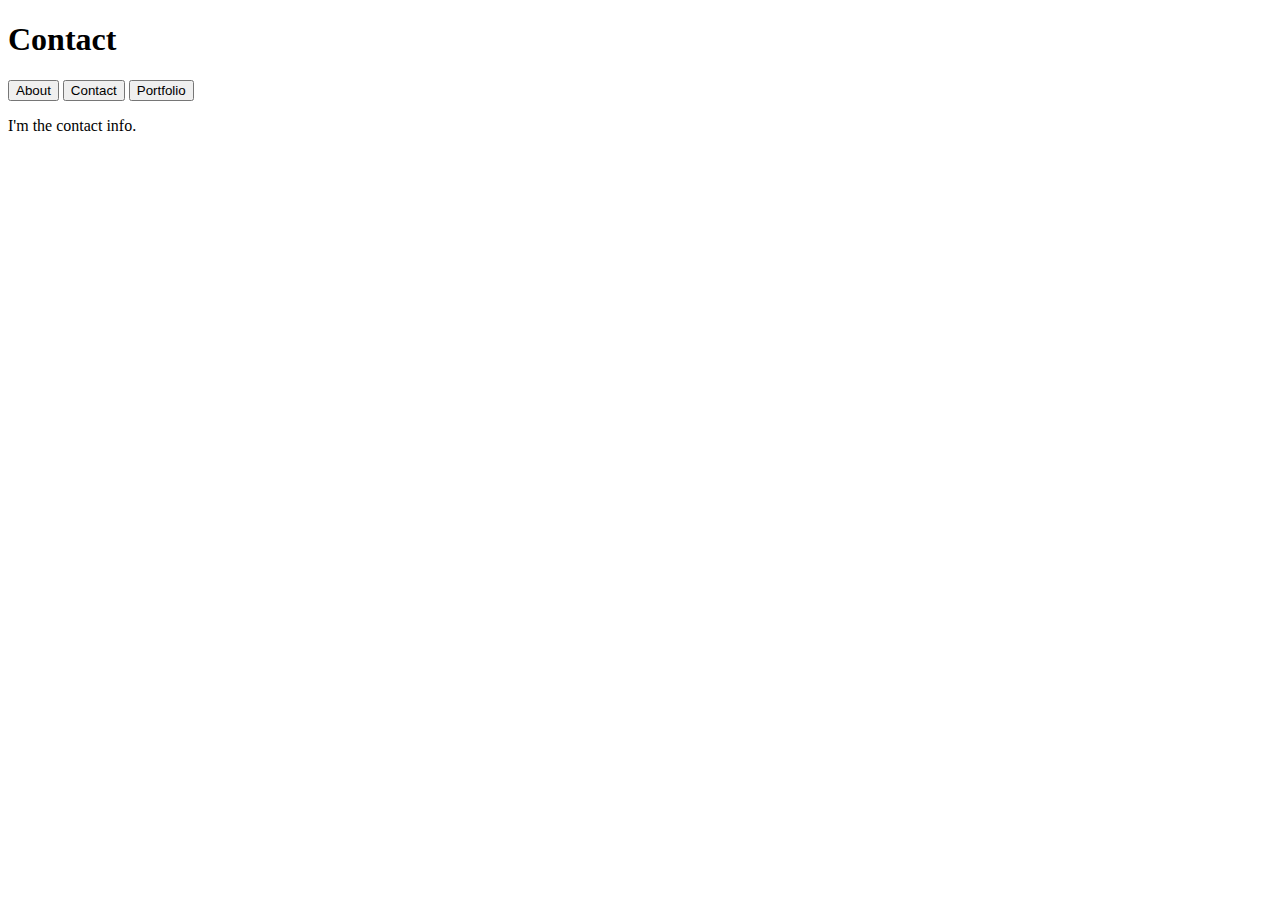
==== contact.html @ 7259ccd4 "added 'portfolio' and 'contact' html files. Got nav buttons working." ====
<!DOCTYPE html>
<html lang="en">
<head>
    <meta charset="UTF-8">
    <meta name="viewport" content="width=device-width, initial-scale=1.0">
    <meta http-equiv="X-UA-Compatible" content="ie=edge">
    <title>Jeff Ashear</title>
    <link rel="stylesheet" type="style.css" href="assets/css/style.css">
</head>
<body>
    <div>
        <header>
            <h1>Contact</h1>
        </header>
    </div>
    <div class="nav">
        <a href="index.html"><input type="button" value="About"/></a>
        <a href="contact.html"><input type="button" value="Contact"/></a>
        <a href="portfolio.html"><input type="button" value="Portfolio"/></a>
    </div>

    <div>
        <p>
            I'm the contact info.
        </p>
    </div>

    
</body>

</body>
</html>
---- assets/css/style.css ----
header {
    background-color: lightslategray;
    margin: 0 auto;
    color: darkorange;
}

h1 {
    background-color: lightslategray;
    margin: 0 auto;
    color: darkorange;
    float: left;

}

body {
    background-color: yellow;
}

.nav {
    font-family: Verdana, Geneva, Tahoma, sans-serif;
    font-size: 14px;
    color: black;

}
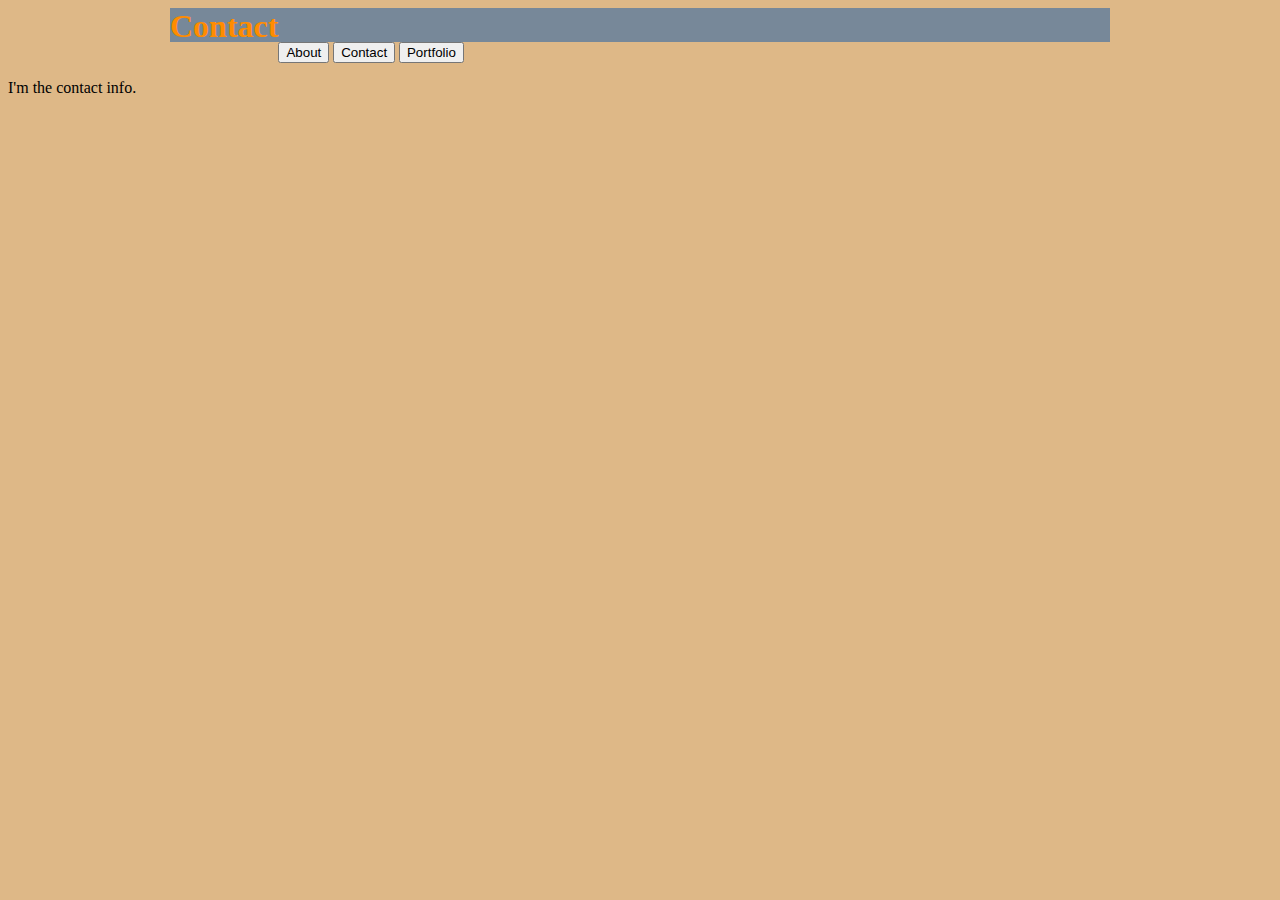
==== commit cfdf8a40: "finally found the bug in the link with Aliff's help. A typo of course. Made a few different versions" ====
--- a/contact.html
+++ b/contact.html
@@ -5,8 +5,9 @@
     <meta name="viewport" content="width=device-width, initial-scale=1.0">
     <meta http-equiv="X-UA-Compatible" content="ie=edge">
     <title>Jeff Ashear</title>
-    <link rel="stylesheet" type="style.css" href="assets/css/style.css">
+    <link rel="stylesheet" type="text/css" href="assets/css/style.css"></link>
 </head>
+
 <body>
     <div>
         <header>
@@ -14,7 +15,7 @@
         </header>
     </div>
     <div class="nav">
-        <a href="index.html"><input type="button" value="About"/></a>
+        <a href="index.fixed.html"><input type="button" value="About"/></a>
         <a href="contact.html"><input type="button" value="Contact"/></a>
         <a href="portfolio.html"><input type="button" value="Portfolio"/></a>
     </div>
--- a/assets/css/style.css
+++ b/assets/css/style.css
@@ -1,11 +1,14 @@
 header {
     background-color: lightslategray;
     margin: 0 auto;
-    color: darkorange;
+    
+
+    width: 940px; 
+    height: 34px;
 }
 
 h1 {
-    background-color: lightslategray;
+    _background-color: rgb(71, 81, 90);
     margin: 0 auto;
     color: darkorange;
     float: left;
@@ -13,7 +16,7 @@
 }
 
 body {
-    background-color: yellow;
+    background-color: burlywood;
 }
 
 .nav {
@@ -22,3 +25,4 @@
     color: black;
 
 }
+
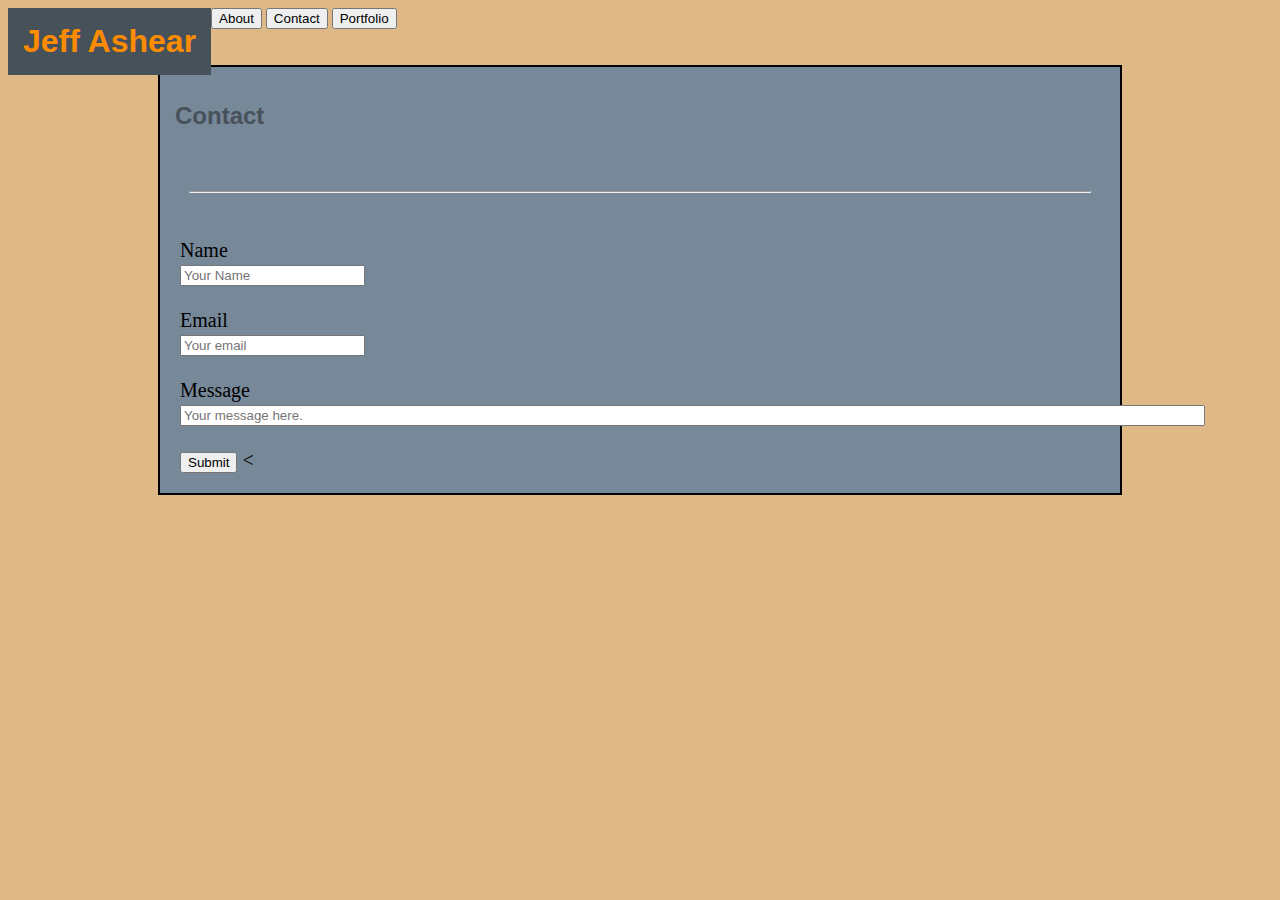
==== commit 1b9ad183: "worked on contact form elements and layout" ====
--- a/contact.html
+++ b/contact.html
@@ -11,20 +11,44 @@
 <body>
     <div>
         <header>
-            <h1>Contact</h1>
+            <h1>Jeff Ashear</h1>
         </header>
     </div>
     <div class="nav">
-        <a href="index.fixed.html"><input type="button" value="About"/></a>
+        <a href="index.works.html"><input type="button" value="About"/></a>
         <a href="contact.html"><input type="button" value="Contact"/></a>
         <a href="portfolio.html"><input type="button" value="Portfolio"/></a>
     </div>
 
-    <div>
-        <p>
-            I'm the contact info.
-        </p>
+    <br><br>
+    <div class="container">
+        <h2 id="subheader">Contact</h2>
+        <br><hr><br>
+        
+        <div class="bodytext">
+            <form action="mailto:kinesthesiac@gmail.com" method="post" enctype="text/plain">
+                <label for="name">Name</label><br>
+                <input type="text" id="name" name="name" placeholder="Your Name">
+                <br><br>
+
+                <label for="email">Email</label><br>
+                <input type="text" name="mail" placeholder="Your email">
+                <br><br>
+
+                <label for="message">Message</label><br>
+                <input type="text" id="email" placeholder="Your message here." size="125">
+                <br><br>
+
+                <input type="submit" value="Submit">
+
+                <
+            </form>
+        </div>
+            
+    
+        </div>
     </div>
+
 
     
 </body>
--- a/assets/css/style.css
+++ b/assets/css/style.css
@@ -1,28 +1,120 @@
 header {
     background-color: lightslategray;
+    width: 100%;
+    padding: 0 0;
+    margin: 0;
+}
+
+#navbar {
     margin: 0 auto;
-    
+    width: 960px; 
+    height: 69px;
 
-    width: 940px; 
-    height: 34px;
 }
 
 h1 {
-    _background-color: rgb(71, 81, 90);
-    margin: 0 auto;
+    background-color: rgb(71, 81, 90);
     color: darkorange;
     float: left;
+    margin: 0 auto;
+    padding: 15px 15px;
+    font-family: Verdana, Geneva, Tahoma, sans-serif;
+
+}
+
+.nav {
+    color: white;
+    font-family: Verdana, Geneva, Tahoma, sans-serif;
+    font-size: 20px;
+}
+
+ul {
+    list-style-type: none;
+    overflow: hidden;
+    margin: 0;
+    padding: 0;
+}
+
+li {
+    float: right;
+}
+
+li a {
+    display: block;
+    text-align: center;
+    padding: 26px 20px;
+    color: white;
+}
+
+hr {
+    color: darkorange;
+    width: 900px;
+}
+
+#underheader {
+    z-index: -1;
+    _background-color: lightslategray;
+    background-color: #fff;
+    height: 69px;
+    width: 100%;
+    margin: 0;
+    position: top;
+    border-bottom-style: solid;
+    border-bottom-width: 2px;
+    border-bottom-color: black;
 
 }
 
 body {
     background-color: burlywood;
+    z-index: -2;
 }
 
 .nav {
     font-family: Verdana, Geneva, Tahoma, sans-serif;
     font-size: 14px;
     color: black;
+}
+
+.container {
+    border-style: solid;
+    border-width: 2px;
+    border-color: black;
+    width: 960px;
+    background-color: lightslategray;
+    margin: 0 auto;
+}
+
+#subheader {
+    font-family: Verdana, Geneva, Tahoma, sans-serif;
+    color:  rgb(71, 81, 90);
+    padding: 15px 15px;
 
 }
 
+#bioPic {
+    transform: rotate(90deg);
+    height: 15%;
+    width: 15%;
+    float: left;
+    margin: 0 auto;
+    padding: 20px;
+
+} 
+
+.clearfix::after {
+    content: "";
+    clear: both;
+    display: block;
+
+
+}
+
+.bodytext {
+    font-size: 20px;
+    margin: 0, auto;
+    padding: 20px;
+
+}
+
+
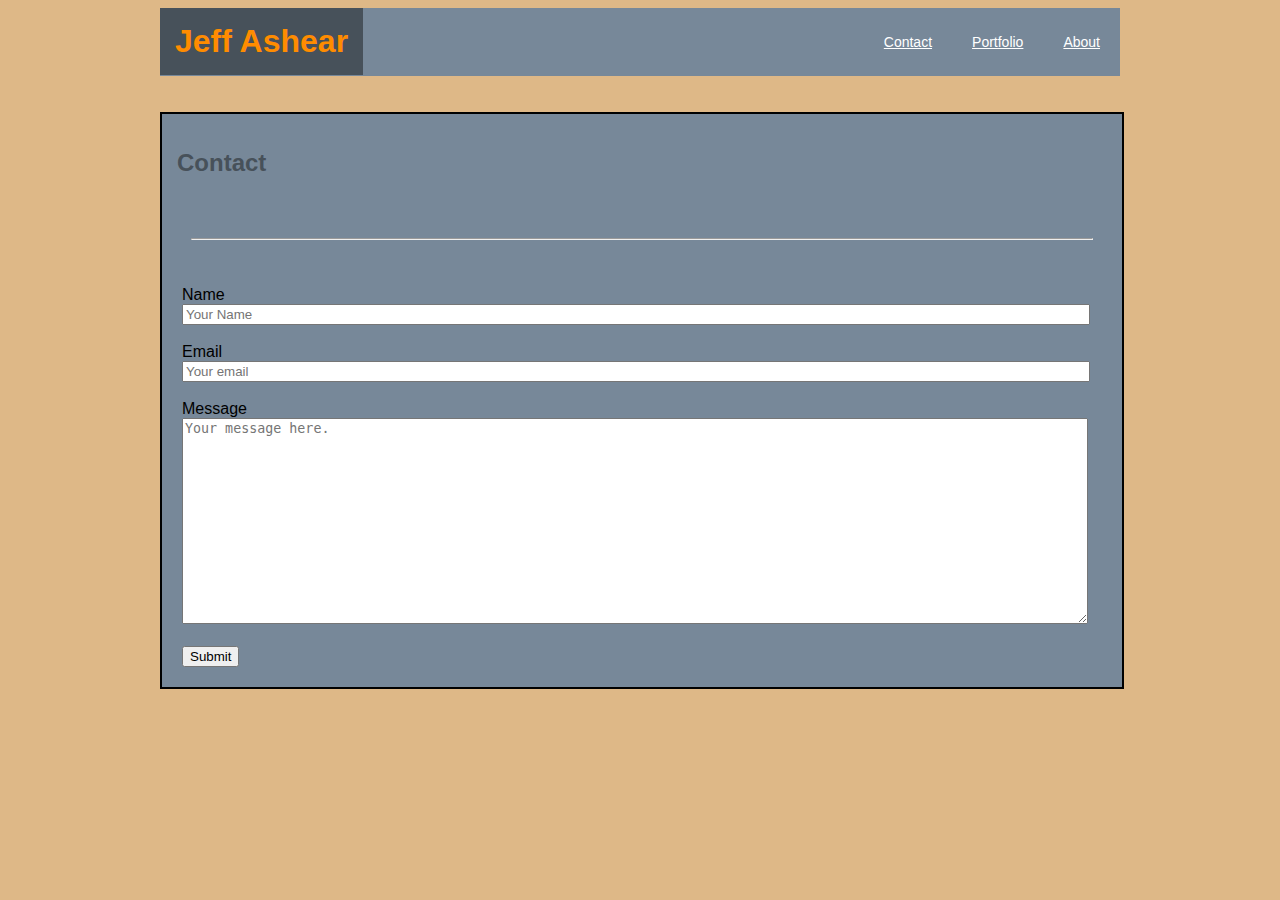
==== commit b8bc4ba3: "finished contact.html code and layout" ====
--- a/contact.html
+++ b/contact.html
@@ -9,39 +9,47 @@
 </head>
 
 <body>
-    <div>
+    <div id="navbar">
         <header>
             <h1>Jeff Ashear</h1>
+            <div class="nav">
+                <ul>
+                    <li><a href="index.works.html">About</a></li>
+                    <li><a href="portfolio.html">Portfolio</a></li>
+                    <li><a href="contact.html">Contact</a></li>
+                </ul>
+            </div>
+            
+            <!--<div id="underheader"></div>-->
         </header>
-    </div>
-    <div class="nav">
+    <!-- <div class="nav">
         <a href="index.works.html"><input type="button" value="About"/></a>
         <a href="contact.html"><input type="button" value="Contact"/></a>
         <a href="portfolio.html"><input type="button" value="Portfolio"/></a>
-    </div>
+    </div> -->
 
     <br><br>
     <div class="container">
         <h2 id="subheader">Contact</h2>
         <br><hr><br>
         
-        <div class="bodytext">
+        <div class="contacttext">
             <form action="mailto:kinesthesiac@gmail.com" method="post" enctype="text/plain">
                 <label for="name">Name</label><br>
-                <input type="text" id="name" name="name" placeholder="Your Name">
+                <input class="inputbox" type="text" id="name" name="name" placeholder="Your Name">
                 <br><br>
 
                 <label for="email">Email</label><br>
-                <input type="text" name="mail" placeholder="Your email">
+                <input class="inputbox" type="text" name="mail" placeholder="Your email">
                 <br><br>
 
-                <label for="message">Message</label><br>
-                <input type="text" id="email" placeholder="Your message here." size="125">
+                <label id="msglabel" for="message">Message</label><br>
+                <textarea id="msgbox" type="text" id="email" placeholder="Your message here." size="700"></textarea>
                 <br><br>
 
                 <input type="submit" value="Submit">
 
-                <
+                
             </form>
         </div>
             
--- a/assets/css/style.css
+++ b/assets/css/style.css
@@ -117,4 +117,20 @@
 
 }
 
+.contacttext {
+    font-family: 'Audiowide', sans-serif;
+    margin: 20px;
+}
 
+.inputbox {
+    width: 900px;
+}
+
+#msgbox {
+    width: 900px;
+    height: 200px;
+}
+
+#msglabel {
+    top: 10px;
+}
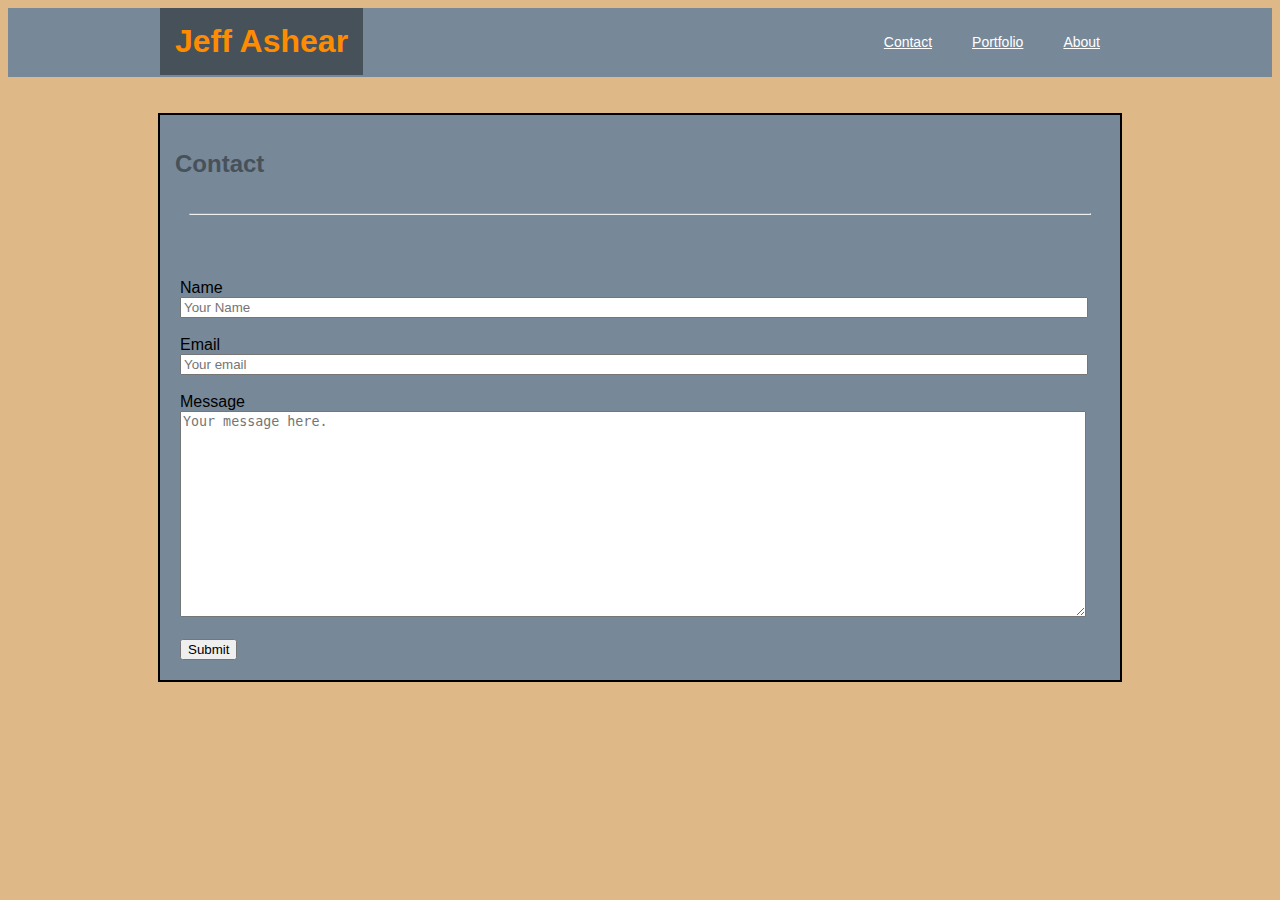
==== commit 586569c3: "fixed header width and added assets" ====
--- a/contact.html
+++ b/contact.html
@@ -9,19 +9,21 @@
 </head>
 
 <body>
-    <div id="navbar">
-        <header>
-            <h1>Jeff Ashear</h1>
-            <div class="nav">
-                <ul>
-                    <li><a href="index.works.html">About</a></li>
-                    <li><a href="portfolio.html">Portfolio</a></li>
-                    <li><a href="contact.html">Contact</a></li>
-                </ul>
+        <div>
+                <header>            
+                    <div id="navbar">
+                        <h1>Jeff Ashear</h1>
+                        <div class="nav">
+                            <ul>
+                                <li><a href="index.works.html">About</a></li>
+                                <li><a href="portfolio.html">Portfolio</a></li>
+                                <li><a href="contact.html">Contact</a></li>
+                            </ul>
+                        </div>
+                    </div>
+                </header>       
             </div>
-            
-            <!--<div id="underheader"></div>-->
-        </header>
+        
     <!-- <div class="nav">
         <a href="index.works.html"><input type="button" value="About"/></a>
         <a href="contact.html"><input type="button" value="Contact"/></a>
@@ -31,7 +33,7 @@
     <br><br>
     <div class="container">
         <h2 id="subheader">Contact</h2>
-        <br><hr><br>
+        <hr><br><br>
         
         <div class="contacttext">
             <form action="mailto:kinesthesiac@gmail.com" method="post" enctype="text/plain">
--- a/assets/css/style.css
+++ b/assets/css/style.css
@@ -1,8 +1,6 @@
 header {
     background-color: lightslategray;
-    width: 100%;
-    padding: 0 0;
-    margin: 0;
+    
 }
 
 #navbar {
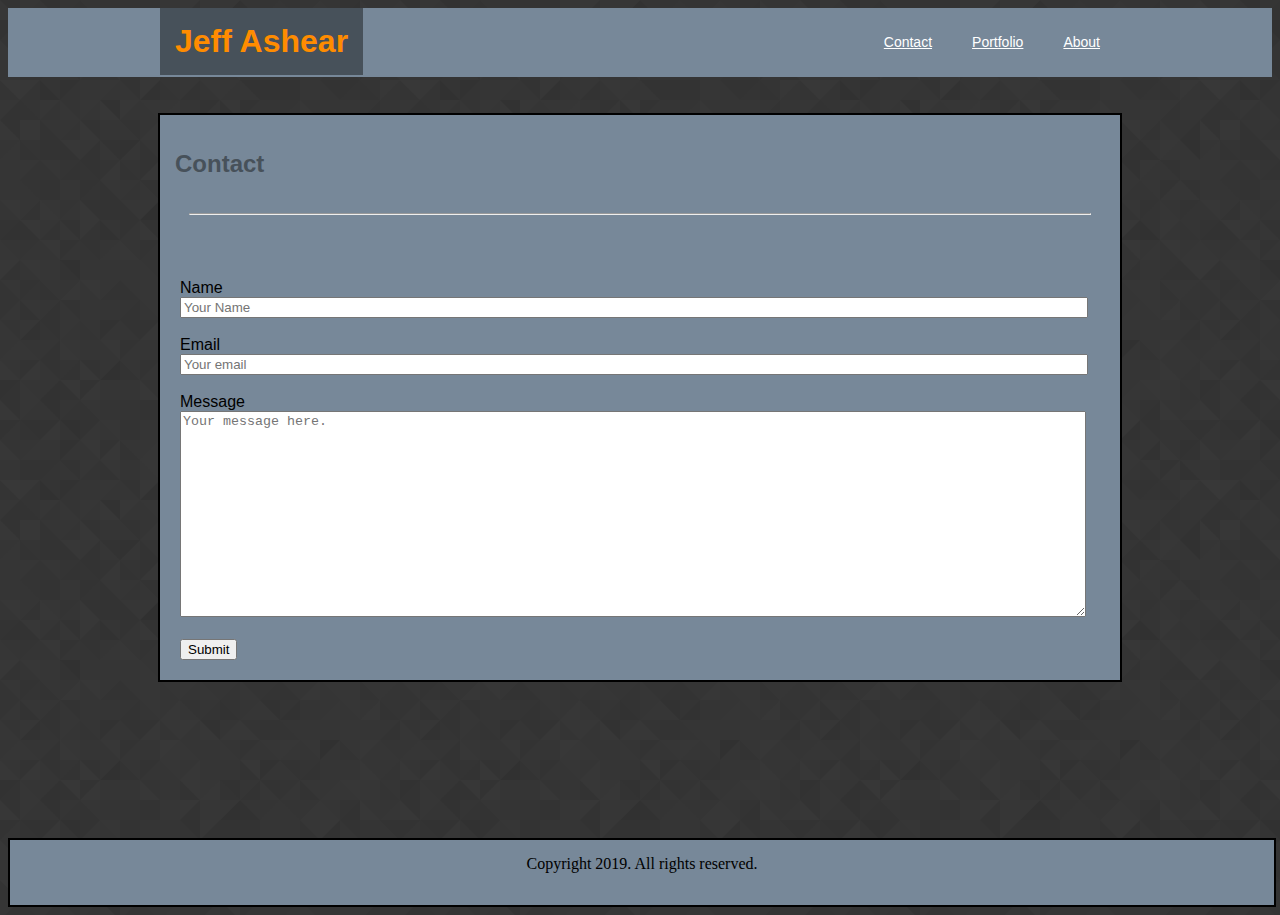
==== commit a57e3696: "added footer and deleted uneeded files." ====
--- a/contact.html
+++ b/contact.html
@@ -6,16 +6,18 @@
     <meta http-equiv="X-UA-Compatible" content="ie=edge">
     <title>Jeff Ashear</title>
     <link rel="stylesheet" type="text/css" href="assets/css/style.css"></link>
+    <link rel="stylesheet" type="text/css" href="assets/css/contact.css"><link>
 </head>
 
 <body>
+    <div class="content">
         <div>
                 <header>            
                     <div id="navbar">
                         <h1>Jeff Ashear</h1>
                         <div class="nav">
                             <ul>
-                                <li><a href="index.works.html">About</a></li>
+                                <li><a href="index.html">About</a></li>
                                 <li><a href="portfolio.html">Portfolio</a></li>
                                 <li><a href="contact.html">Contact</a></li>
                             </ul>
@@ -58,6 +60,8 @@
     
         </div>
     </div>
+</div>
+<footer class="footer">Copyright 2019. All rights reserved.</footer>
 
 
     
--- a/assets/css/style.css
+++ b/assets/css/style.css
@@ -1,3 +1,9 @@
+body {
+    background-image: url("../images/prism.png");
+    background-repeat: repeat;
+    z-index: -2;
+}
+
 header {
     background-color: lightslategray;
     
@@ -5,7 +11,7 @@
 
 #navbar {
     margin: 0 auto;
-    width: 960px; 
+    width: 960px;
     height: 69px;
 
 }
@@ -49,25 +55,7 @@
     width: 900px;
 }
 
-#underheader {
-    z-index: -1;
-    _background-color: lightslategray;
-    background-color: #fff;
-    height: 69px;
-    width: 100%;
-    margin: 0;
-    position: top;
-    border-bottom-style: solid;
-    border-bottom-width: 2px;
-    border-bottom-color: black;
-
-}
-
-body {
-    background-color: burlywood;
-    z-index: -2;
-}
-
+   
 .nav {
     font-family: Verdana, Geneva, Tahoma, sans-serif;
     font-size: 14px;
@@ -115,20 +103,17 @@
 
 }
 
-.contacttext {
-    font-family: 'Audiowide', sans-serif;
-    margin: 20px;
+.content {
+    min-height: calc(100vh - 70px);
+}
+.footer {
+    height: 50px;
+    width: 100%;
+    border-style: solid;
+    border-width: 2px;
+    border-color: black;
+    background-color: lightslategray;
+    text-align: center;
+    padding-top: 15px;
 }
 
-.inputbox {
-    width: 900px;
-}
-
-#msgbox {
-    width: 900px;
-    height: 200px;
-}
-
-#msglabel {
-    top: 10px;
-}
--- a/assets/css/contact.css
+++ b/assets/css/contact.css
@@ -0,0 +1,17 @@
+.contacttext {
+    font-family: 'Audiowide', sans-serif;
+    margin: 20px;
+}
+
+.inputbox {
+    width: 900px;
+}
+
+#msgbox {
+    width: 900px;
+    height: 200px;
+}
+
+#msglabel {
+    top: 10px;
+}
